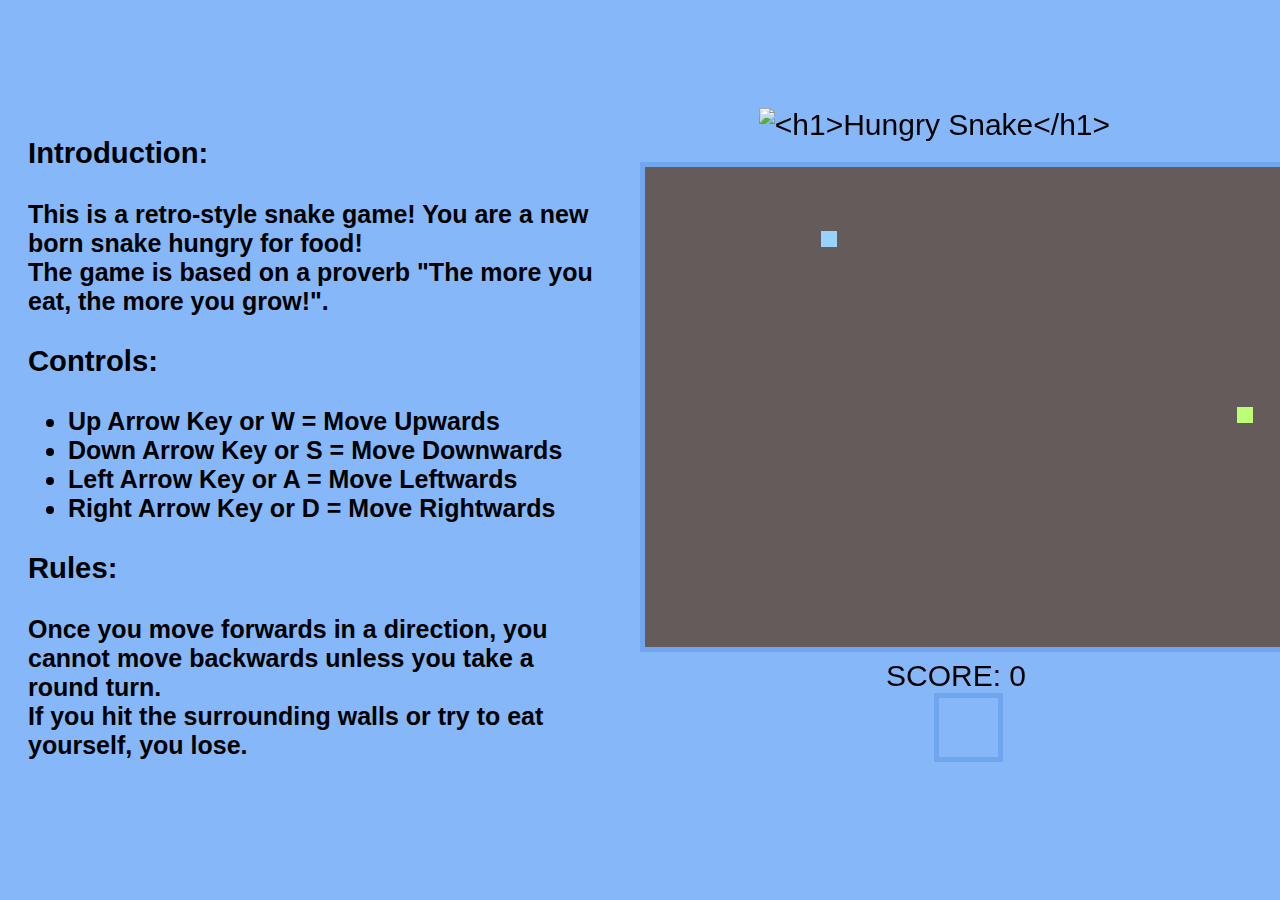
==== snake.html @ 73f8be00 "Add files via upload" ====
<!DOCTYPE html>
<html lang="en-US">
	<head>
		<meta name="viewport" content="width=device-width, user-scalable=no, minimum-scale=1, maximum-scale=1"/>
		<title>The vintage snake game</title>
		<meta name="viewport" content="initial-scale=1, width=device-width, viewport-fit=cover, charset=utf-8">
		<link rel="stylesheet" type="text/css" href="game.css"/>
		<script type="text/javascript" src="game.js"></script>
	</head>
	<body>
		<img src="img/title.png" alt="<h1>Hungry Snake</h1>"/>
		<div id="intro">
			<h3>Introduction:</h3>
			This is a retro-style snake game! You are a new born snake hungry for food!</br>
			The game is based on a proverb "The more you eat, the more you grow!".
			<h3>Controls:</h3>
			<ul>
				<li>Up Arrow Key or W    = Move Upwards</li>
				<li>Down Arrow Key  or S = Move Downwards</li>
				<li>Left Arrow Key  or A = Move Leftwards</li>
				<li>Right Arrow Key or D = Move Rightwards</li>
			</ul>
			<h3>Rules:</h3>
		Once you move forwards in a direction, you cannot move backwards unless you take a round turn.</br>
		If you hit the surrounding walls or try to eat yourself, you lose.
		</div>
		<div id="game">
			<canvas width="640" height="480" id="gameWindow"></canvas>
			<div id="score"></div>
			<button id="refresh" type="button" onclick="refresh()"></button>
		</div>
	</body>
</html>
---- game.css ----
body{
	padding-top: 100px;
	font-family: sans-serif;
	font-size: 30px;
	text-align: center;
	background: #85b7f9;
}
button{
	margin-left: 25px;
	height: 69px;
	width: 69px;
	background: url('img/refresh.png');
	border: solid 5px #70a6ee;
}
canvas{
	border: solid 5px #70a6ee;
}
#intro{
	padding-left: 20px;
	float:left;
	width: 45%;
	text-align: left;
	font-size: 25px;
	font-family: sans-serif;
	font-weight: bold;
}
#game{
	margin-top: 20px;
	float: right;
	width: 50%;
}
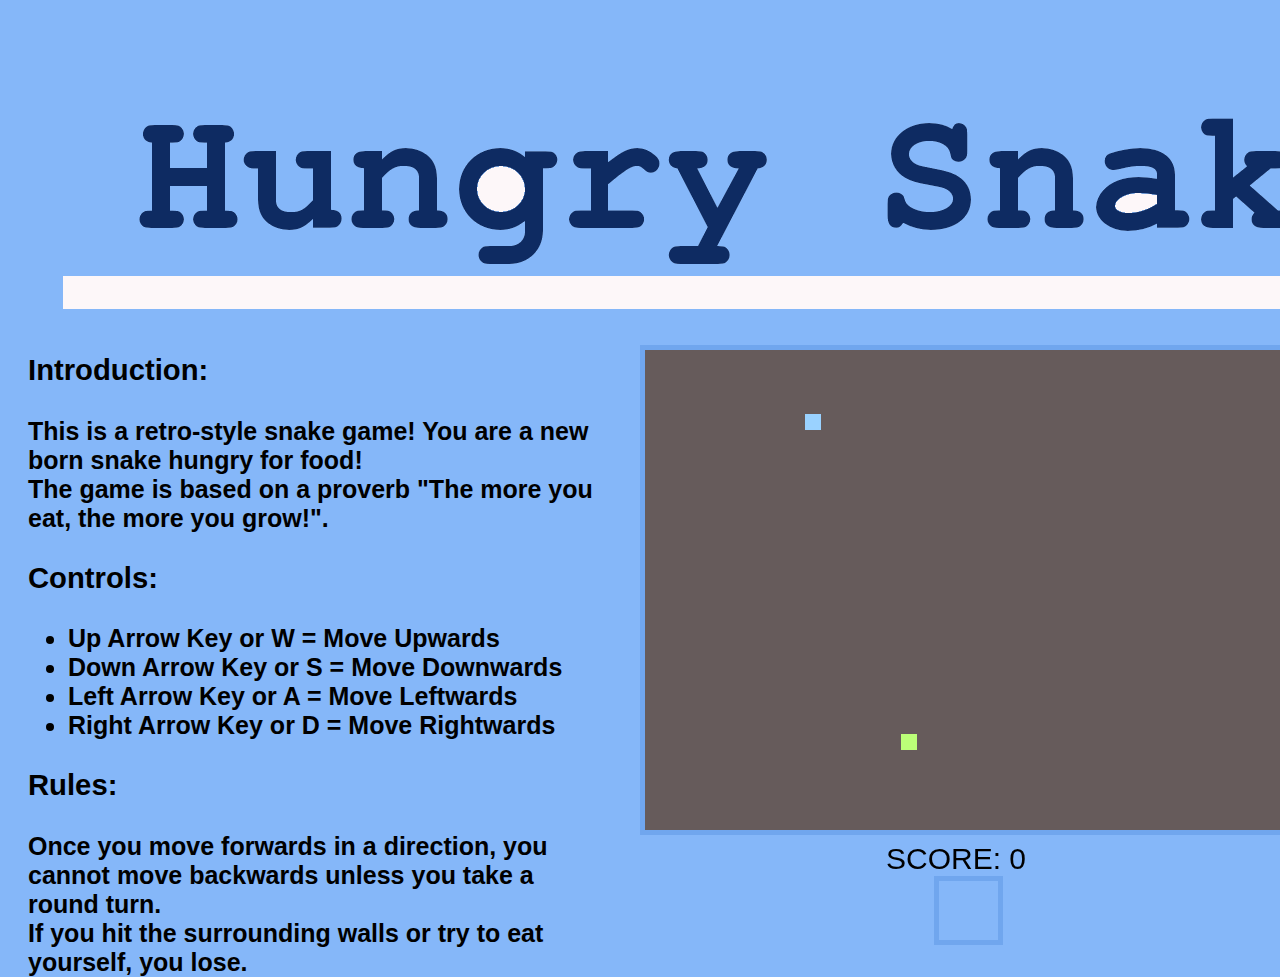
==== commit d2c5f2c1: "Update snake.html" ====
--- a/snake.html
+++ b/snake.html
@@ -8,7 +8,7 @@
 		<script type="text/javascript" src="game.js"></script>
 	</head>
 	<body>
-		<img src="img/title.png" alt="<h1>Hungry Snake</h1>"/>
+		<img src="title.png" alt="<h1>Hungry Snake</h1>"/>
 		<div id="intro">
 			<h3>Introduction:</h3>
 			This is a retro-style snake game! You are a new born snake hungry for food!</br>
